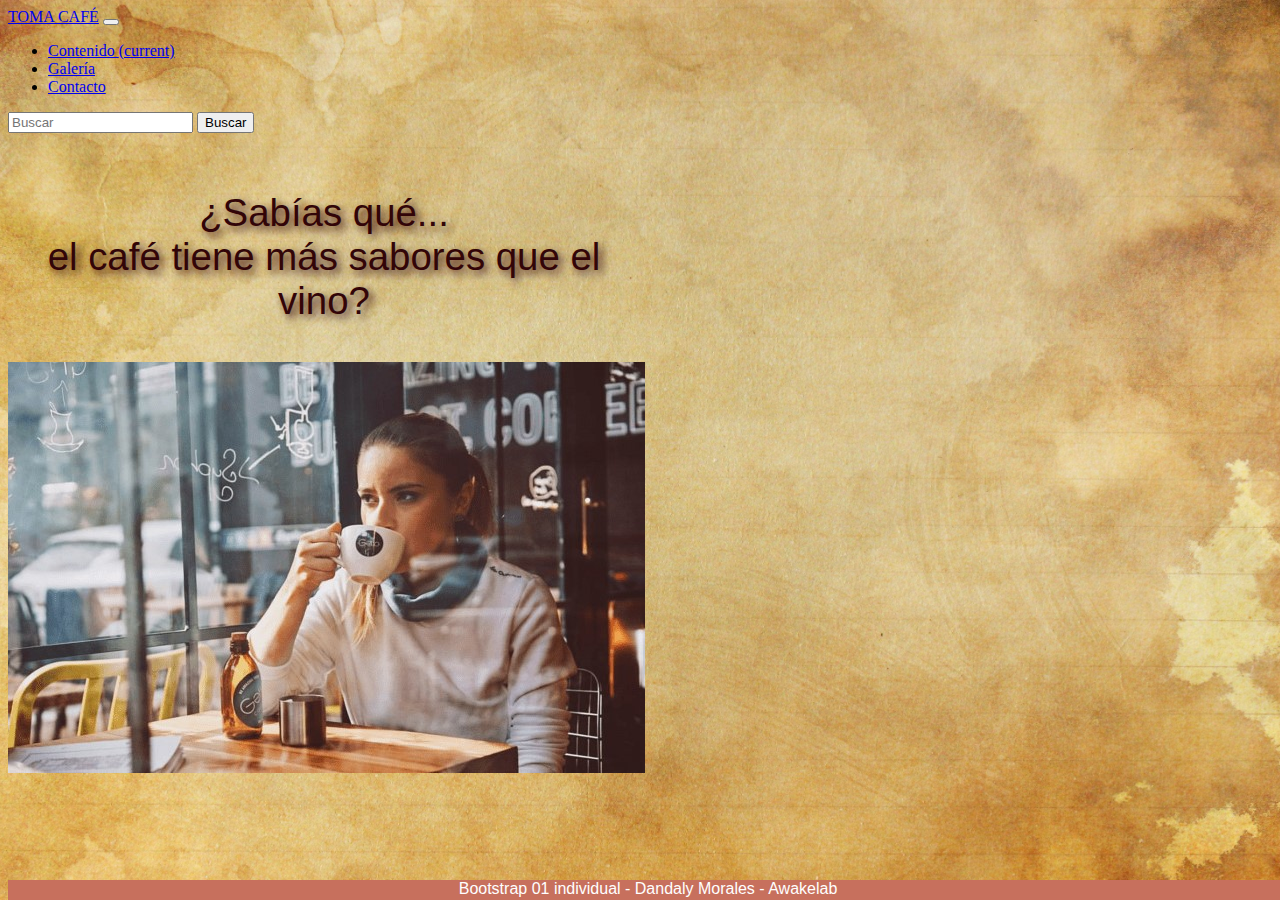
==== index.html @ 9aee7259 "Versión 1" ====
<!DOCTYPE html>
<html lang="en">

<head>
    <meta charset="UTF-8">
    <meta http-equiv="X-UA-Compatible" content="IE=edge">
    <meta name="viewport" content="width=device-width, initial-scale=1.0">
    <title>Bootstrap Individual</title>
    <link rel="stylesheet" href="sprintstyles.css">
    <link rel="stylesheet" href="https://cdn.jsdelivr.net/npm/bootstrap@4.6.0/dist/css/bootstrap.min.css"
        integrity="sha384-B0vP5xmATw1+K9KRQjQERJvTumQW0nPEzvF6L/Z6nronJ3oUOFUFpCjEUQouq2+l" crossorigin="anonymous">
</head>

<body>
    <header>
        <nav class="navbar navbar-expand-lg navbar-light bg-light">
            <a class="navbar-brand text-secondary" href="./index.html">TOMA CAFÉ</a>
            <button class="navbar-toggler" type="button" data-toggle="collapse" data-target="#navbarSupportedContent"
                aria-controls="navbarSupportedContent" aria-expanded="false" aria-label="Toggle navigation">
                <span class="navbar-toggler-icon"></span>
            </button>
            <div class="collapse navbar-collapse" id="navbarSupportedContent">
                <ul class="navbar-nav mr-auto">
                    <li class="nav-item active">
                        <a class="nav-link" href="./contenido.html">Contenido <span class="sr-only">(current)</span></a>
                    </li>
                    <li class="nav-item">
                        <a class="nav-link" href="./galeria.html">Galería</a>
                    </li>
                    <li class="nav-item">
                        <a class="nav-link" href="./contacto.html">Contacto</a>
                    </li>

                </ul>
                <form class="form-inline my-2 my-lg-0">
                    <input class="form-control mr-sm-2" type="search" placeholder="Buscar" aria-label="Search">
                    <button class="btn btn-outline-success my-2 my-sm-0" type="submit">Buscar</button>
                </form>
            </div>
        </nav>
    </header>

    <article class="col">
        <div class="col-sm-8 col-md-8 col-lg-12 container">
            <p class="h2">¿Sabías qué...<br>el café tiene más sabores que el vino?</p>
        </div>
        <div class="col-sm-12 col-md-12 col-lg-12 container">
            <img src="./img/Tomandocafe.jpg" class="img-fluid" alt="...">
        </div>
    </article>

    <footer>Bootstrap 01 individual - Dandaly Morales - Awakelab</footer>
    <script src="https://code.jquery.com/jquery-3.5.1.slim.min.js"
        integrity="sha384-DfXdz2htPH0lsSSs5nCTpuj/zy4C+OGpamoFVy38MVBnE+IbbVYUew+OrCXaRkfj"
        crossorigin="anonymous"></script>
    <script src="https://cdn.jsdelivr.net/npm/bootstrap@4.6.0/dist/js/bootstrap.bundle.min.js"
        integrity="sha384-Piv4xVNRyMGpqkS2by6br4gNJ7DXjqk09RmUpJ8jgGtD7zP9yug3goQfGII0yAns"
        crossorigin="anonymous"></script>
</body>

</html>
---- sprintstyles.css ----
body{
    background-image: url(./img/fondo.jpg);
    background-position: center center;
    background-attachment: fixed;
    background-repeat: no-repeat;
    background-size: cover;

}
header{
    width: 100%;
}

.banner{
    background-color: #c7705d;
    background-position: center center;
    background-repeat: no-repeat;
    width: 100%;
    -webkit-box-shadow: 15px 10px 25px 0px rgba(0,0,0,0.75);
}
h1{
  font-size: 5vmax;  
  font-family: 'Segoe UI', Tahoma, Geneva, Verdana, sans-serif;
  font-weight: 50;
  color: #320508;
  text-align: center;
  margin-top: 1px;
  margin-bottom: 1px;
  width: 100%;
  
}
h2{
    font-size: 3vmax;  
    font-family: 'Segoe UI', Tahoma, Geneva, Verdana, sans-serif;
    font-weight: 50;
    color: #320508;
    text-align:center;
    margin-top: 1px;
    height: 20px;
  }
/*nav{
    text-align:center;
    font-size: 20px;
    font-family: 'Segoe UI', Tahoma, Geneva, Verdana, sans-serif;   
    border-style: outset;
    width:100%;

}

li{
    list-style: none;
    display: inline;
}
a.link:hover{
    color: black;
    background-color: lightgray;
}
a.link:link{
    color: rgb(0, 0, 0);
}
a.link:visited{
    color: black;
}
.pipe {
    color:gray;
}
*/
article{

    width: 50%;
    float: center;
    font-size: 3vmax;  
    font-family: 'Segoe UI', Tahoma, Geneva, Verdana, sans-serif;
    font-weight: 50;
    color: #320508;
    text-align:center;
    text-shadow: 4px 4px 8px #320508;
    padding-top: 20px;
}
section.form{
    font-family: 'Segoe UI', Tahoma, Geneva, Verdana, sans-serif;
    color: #320508;
    text-align: center;
    padding-top:60px;
    padding-bottom: 10px;
    width: 50%;
    float: right;
}



.formulario {
    display: flex;
    flex-direction: column;
    text-align: center;
}
/*aside{
    color: aliceblue;
    text-align: center;
    padding-top: 60px;
    padding-bottom: 10px;
    width: 50%;
    float: right;

}*/
img.sombra {
    -webkit-box-shadow: 15px 10px 25px 0px rgba(0,0,0,0.75);

}
img.ancho2{
    width: 49%;
    -webkit-box-shadow: 15px 10px 25px 0px rgba(0,0,0,0.75);

}
img.ancho3{
    width: 98%;
    -webkit-box-shadow: 15px 10px 25px 0px rgba(0,0,0,0.75);
    margin-top: 40px;
}

img.ancho4{
    width: 98%;
    -webkit-box-shadow: 15px 10px 25px 0px rgba(0,0,0,0.75);
}
footer{
    background-color: #c7705d;
    font-family: 'Segoe UI', Tahoma, Geneva, Verdana, sans-serif;
    position: fixed;
    bottom: 0;
    width: 100%;
    height: 20px;
    color: white;
    text-align: center;
  }

table{
    width: 50%;
    padding-top: 20px;

}
/*
td {
    font-family: 'Segoe UI', Tahoma, Geneva, Verdana, sans-serif;
    text-align: justify;
    padding-left: 15px;
    padding-right: 15px;
}

@media(max-width: 1000px){
    article{
        width: 100%;
        text-align: center;
        margin-top: 5px;
    }
    aside{
        width: 100%;
    }

    table{
        width: 100%;

    }

    section.form{
        font-family: 'Segoe UI', Tahoma, Geneva, Verdana, sans-serif;
        color: #320508;
        text-align: center;
        padding-top:60px;
        padding-bottom: 10px;
        width: 100%;
        float: right;
    }

    img.ancho2{
        width: 40%;
    }   
    img.ancho3{
        display: none;
    }
    img.ancho4{
        width: 30%;

    }
}

@media(max-width: 480px){
    nav {
        width: 100%;
        font-size: 18px;
        border-style: none;
   }

    section.form{
        font-family: 'Segoe UI', Tahoma, Geneva, Verdana, sans-serif;
        color: #320508;
        text-align: center;
        padding-top:60px;
        padding-bottom: 10px;
        width: 100%;
        float: right;
    }
    aside{
        width: 100%;
        display: flex;
        flex-direction: column;
    }

    img.ancho{
        width: 100%;
    } 
    img.ancho2{
        width: 100%;
    }   
    img.ancho3{
        display: none;
    }
    img.ancho4{
        width: 100%;

    }
    

}*/
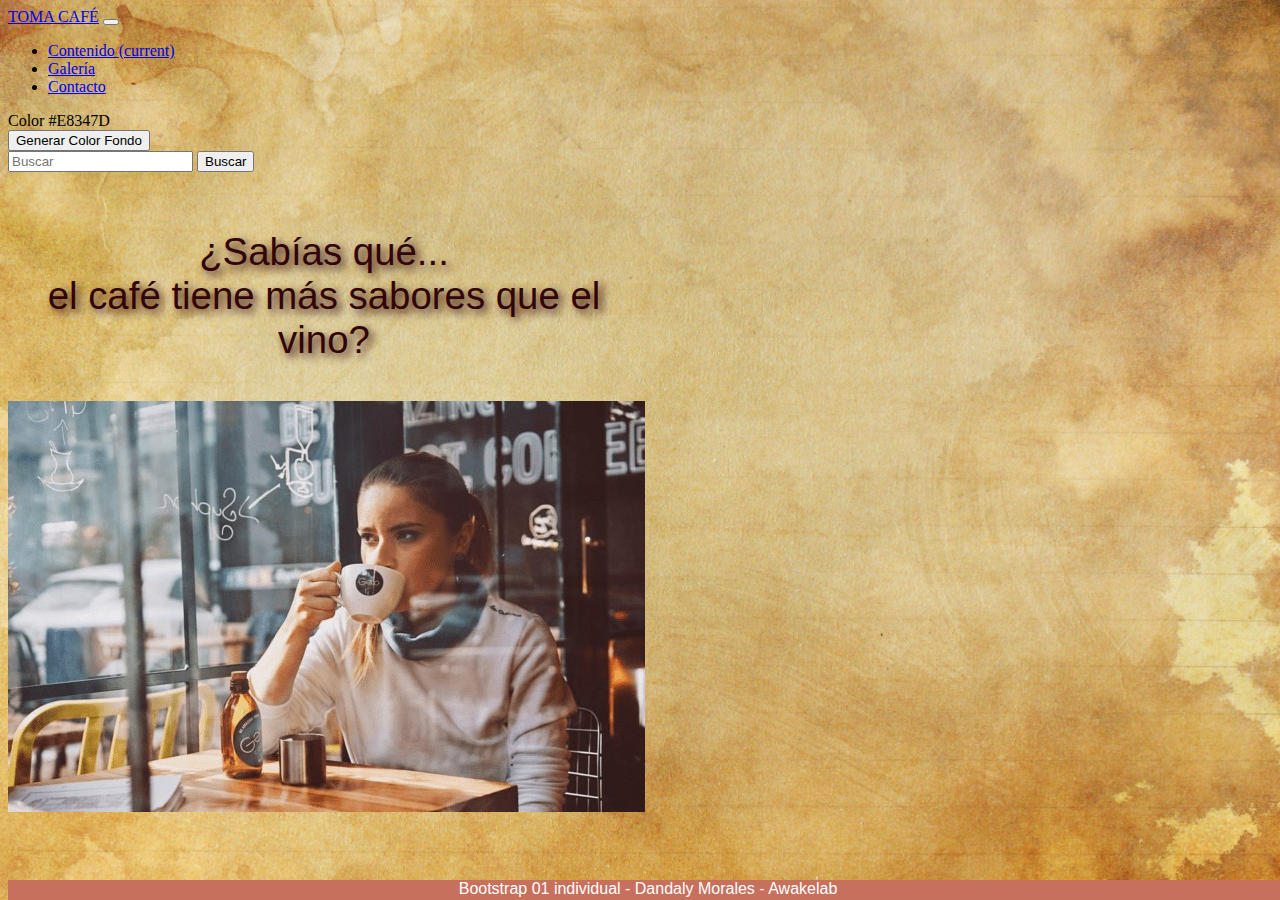
==== commit e76a5bf1: "Clase_JS_2" ====
--- a/index.html
+++ b/index.html
@@ -9,9 +9,10 @@
     <link rel="stylesheet" href="sprintstyles.css">
     <link rel="stylesheet" href="https://cdn.jsdelivr.net/npm/bootstrap@4.6.0/dist/css/bootstrap.min.css"
         integrity="sha384-B0vP5xmATw1+K9KRQjQERJvTumQW0nPEzvF6L/Z6nronJ3oUOFUFpCjEUQouq2+l" crossorigin="anonymous">
+    <script src="/cambiacolor.js"></script>
 </head>
+<body>
 
-<body>
     <header>
         <nav class="navbar navbar-expand-lg navbar-light bg-light">
             <a class="navbar-brand text-secondary" href="./index.html">TOMA CAFÉ</a>
@@ -32,11 +33,19 @@
                     </li>
 
                 </ul>
+                <div class="color">
+                    <div class="hex">
+                        <span class="tooltiptext" id="text">Color</span>
+                        <span id="hexadecimal" onclick="copiarAlPortapapeles('hexadecimal')">#E8347D</span>
+                    </div>
+                    <button onclick="generarNuevoColor()">Generar Color Fondo</button>
+                </div>
                 <form class="form-inline my-2 my-lg-0">
                     <input class="form-control mr-sm-2" type="search" placeholder="Buscar" aria-label="Search">
                     <button class="btn btn-outline-success my-2 my-sm-0" type="submit">Buscar</button>
                 </form>
             </div>
+
         </nav>
     </header>
 
@@ -56,6 +65,7 @@
     <script src="https://cdn.jsdelivr.net/npm/bootstrap@4.6.0/dist/js/bootstrap.bundle.min.js"
         integrity="sha384-Piv4xVNRyMGpqkS2by6br4gNJ7DXjqk09RmUpJ8jgGtD7zP9yug3goQfGII0yAns"
         crossorigin="anonymous"></script>
+    <script type="text/javascript">alert("Bienvenidos a mi sitio");</script>
 </body>
 
 </html>--- a/sprintstyles.css
+++ b/sprintstyles.css
@@ -219,4 +219,5 @@
     }
     
 
-}*/+}*/
+
